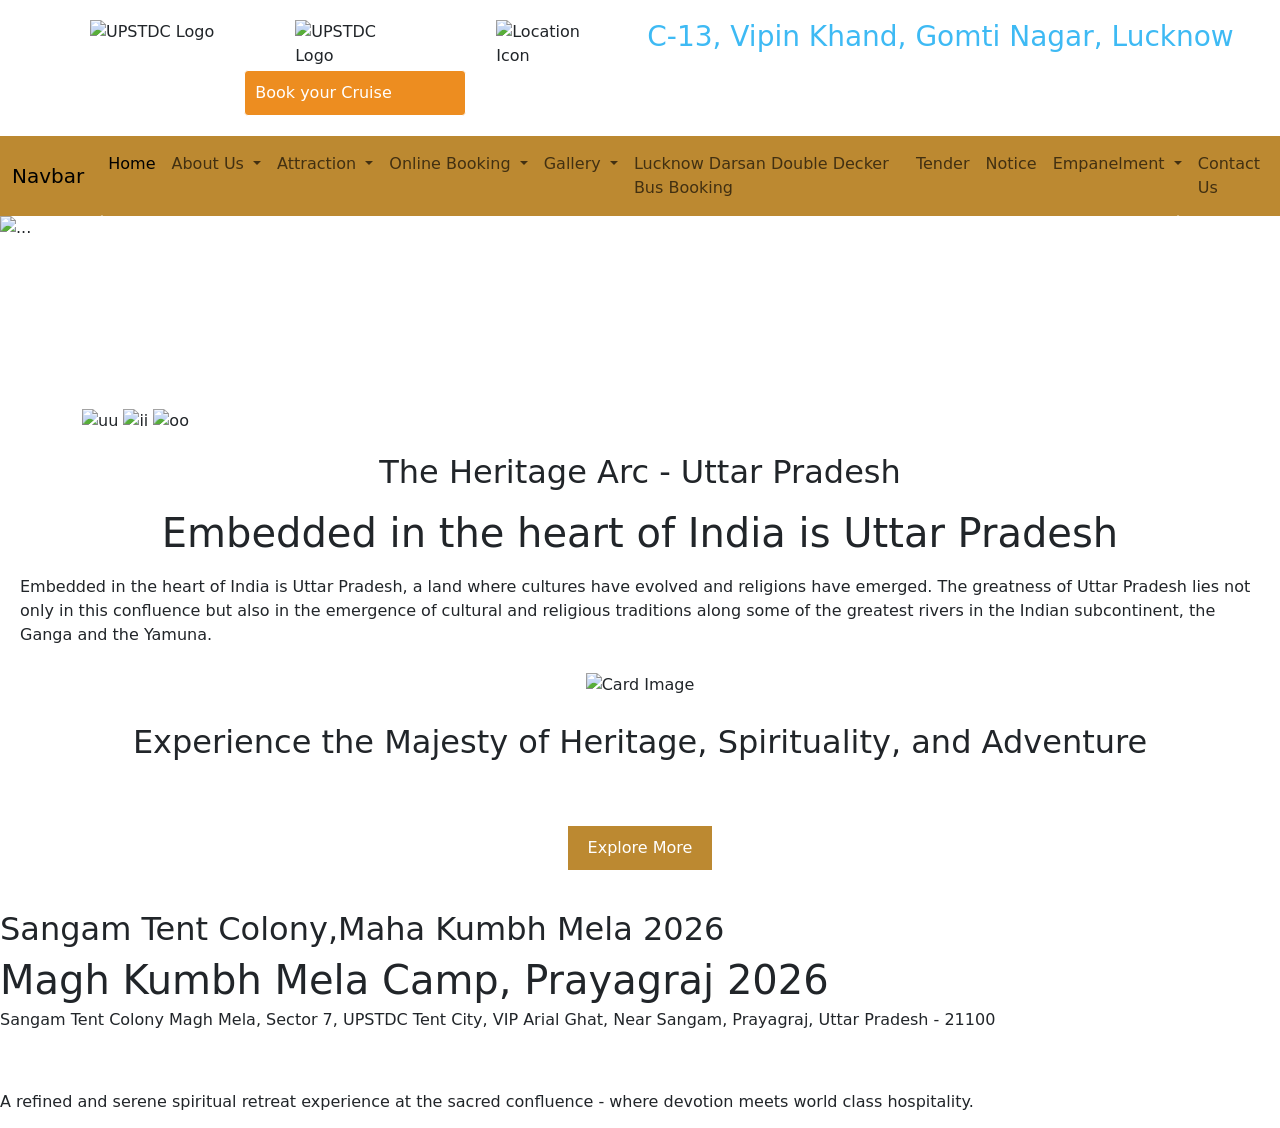
==== index.html @ fc0d3678 "UP-Tourism" ====
<!DOCTYPE html>
<html lang="en">
<head>
    <meta charset="UTF-8">
    <meta name="viewport" content="width=device-width, initial-scale=1.0">
    <link rel="stylesheet" href="navcolor.css">
    <title>Document</title>

    <!-- Bootstrap CSS CDN -->
     <link href="https://cdn.jsdelivr.net/npm/bootstrap@5.3.8/dist/css/bootstrap.min.css" rel="stylesheet" integrity="sha384-sRIl4kxILFvY47J16cr9ZwB07vP4J8+LH7qKQnuqkuIAvNWLzeN8tE5YBujZqJLB" crossorigin="anonymous">

     <!-- Bootstrap JS CDN -->
      <script src="https://cdn.jsdelivr.net/npm/bootstrap@5.3.8/dist/js/bootstrap.bundle.min.js" integrity="sha384-FKyoEForCGlyvwx9Hj09JcYn3nv7wiPVlz7YYwJrWVcXK/BmnVDxM+D2scQbITxI" crossorigin="anonymous"></script>

</head>
<body>
    <div class="welcome">
        <img src="https://www.upstdc.co.in/Content/assets/img/new-logo.gif" alt="UPSTDC Logo">
        <div class="cruise">
            <img src="https://www.upstdc.co.in/Content/assets/img/c-logo.png" style="width:120px; height: 50px;" alt="UPSTDC Logo">
            <input type="text" placeholder="Book your Cruise">
        </div>
        <img src="https://www.upstdc.co.in/Content/assets/img/icons/loc-icon-1.svg" alt="Location Icon" style="width: 120px; height: 50px;" padding-right: 1px;>
        <h3 style="color: rgb(62, 186, 244); padding-left: 1px;" >C-13, Vipin Khand, Gomti Nagar, Lucknow</h3>

    </div>
    <div>
        <!-- Navbar -->
         <nav class="navbar navbar-expand-lg bg-navcolor">
            <div class="container-fluid">
                <a class="navbar-brand" href="#">Navbar</a>
                <button class="navbar-toggler" type="button" data-bs-toggle="collapse" data-bs-target="#navbarSupportedContent" aria-controls="navbarSupportedContent" aria-expanded="false" aria-label="Toggle navigation">
                <span class="navbar-toggler-icon"></span>
                </button>
                <div class="collapse navbar-collapse" id="navbarSupportedContent">
                <ul class="navbar-nav me-auto mb-2 mb-lg-0">
                    <li class="nav-item">
                    <a class="nav-link active" aria-current="page" href="#">Home</a>
                    </li>
                    <li class="nav-item dropdown">
                    <a class="nav-link dropdown-toggle" href="#" role="button" data-bs-toggle="dropdown" aria-expanded="false">
                        About Us
                    </a>
                    <ul class="dropdown-menu">
                        <li><a class="dropdown-item" href="about.html">UPSTDC</a></li>
                        <li><a class="dropdown-item" href="chairman.html">Chairman's Message</a></li>
                        <li><a class="dropdown-item" href="director.html">Managing Directors Message</a></li>
                        <li><a class="dropdown-item" href="mission.html">Mission / Vision Statement</a></li>
                        <li><a class="dropdown-item" href="organisation.html">Organisational Structure</a></li>

                    </ul>
                    </li>
                    <li class="nav-item dropdown">
                    <a class="nav-link dropdown-toggle" href="#" role="button" data-bs-toggle="dropdown" aria-expanded="false">
                        Attraction
                    </a>
                    <ul class="dropdown-menu">
                        <li><a class="dropdown-item" href="#">Arts and Culture</a></li>
                        <li><a class="dropdown-item" href="#">Heritage</a></li>
                        <li><hr class="dropdown-divider"></li>
                        <li><a class="dropdown-item" href="#">Festivals</a></li>
                    </ul>
                    </li>

                    <li class="nav-item dropdown">
                    <a class="nav-link dropdown-toggle" href="#" role="button" data-bs-toggle="dropdown" aria-expanded="false">
                        Online Booking
                    </a>
                    <ul class="dropdown-menu">
                        <li><a class="dropdown-item" href="#">Hotel Booking</a></li>
                        <li><a class="dropdown-item" href="#">Package</a></li>
                        <li><a class="dropdown-item" href="#">Banquet/Lawn</a></li>
                        <li><a class="dropdown-item" href="#">Ropeway</a></li>
                        <li><a class="dropdown-item" href="#">Mobile App</a></li>
                    </ul>
                    </li>
                    <li class="nav-item dropdown">
                    <a class="nav-link dropdown-toggle" href="#" role="button" data-bs-toggle="dropdown" aria-expanded="false">
                        Gallery
                    </a>
                    <ul class="dropdown-menu">
                        <li><a class="dropdown-item" href="#">Photo Gallery</a></li>
                        <li><a class="dropdown-item" href="#">Video Gallery</a></li>
                    </ul>
                    </li>
                    <li class="nav-item">
                    <a class="nav-link" href="#">Lucknow Darsan Double Decker Bus Booking </a>
                    </li>
                    <li class="nav-item">
                    <a class="nav-link" href="#">Tender</a>
                    </li>
                    <li class="nav-item">
                    <a class="nav-link" href="#">Notice</a>
                    </li>
                    <li class="nav-item dropdown">
                    <a class="nav-link dropdown-toggle" href="#" role="button" data-bs-toggle="dropdown" aria-expanded="false">
                        Empanelment
                    </a>
                    <ul class="dropdown-menu">
                        <li><a class="dropdown-item" href="#">UPSDTC Contractor Empanelment</a></li>
                    </ul>
                    </li>
                    <li class="nav-item">
                    <a class="nav-link" href="#">Contact Us</a>
                    </li>
                    
                </ul>
                </div>
            </div>
            </nav>


            <!--Carousel-->

            <div id="carouselExample" class="carousel slide" data-bs-ride="carousel">
                <div class="carousel-inner">
                    <div class="carousel-item active">
                    <img src="https://www.upstdc.co.in/Content/assets/img/banner/slider-5.jpg" class="d-block w-100" alt="...">
                    </div>
                    <div class="carousel-item">
                    <img src="https://www.upstdc.co.in/Content/assets/img/banner/slider-4.jpg" class="d-block w-100" alt="...">
                    </div>
                    <div class="carousel-item">
                    <img src="https://www.upstdc.co.in/Content/assets/img/banner/slider-6.jpg" class="d-block w-100" alt="...">
                    </div>
                    </div>
                    <button class="carousel-control-prev" type="button" data-bs-target="#carouselExample" data-bs-slide="prev">
                        <span class="carousel-control-prev-icon" aria-hidden="true"></span>
                        <span class="visually-hidden">Previous</span>
                    </button>
                    <button class="carousel-control-next" type="button" data-bs-target="#carouselExample" data-bs-slide="next">
                        <span class="carousel-control-next-icon" aria-hidden="true"></span>
                        <span class="visually-hidden">Next</span>
                    </button>
                    </div>
        </div>
        <br><br><br>
        <br><br><br><br>
        <div class="container" style="position: relative;">
            <img src="https://www.upstdc.co.in/Content/assets/img/about/about-5-1.jpg" alt="uu">
            <img src="https://www.upstdc.co.in/Content/assets/img/about/about-5-2.jpg" alt="ii">    
            <img src="https://www.upstdc.co.in/Content/assets/img/about/about-5-3.jpg" alt="oo">
        </div>
        <div class="txt" relation = absolute; top: 50%; left: 50%; transform: translate(-50%, -50%); display: flex; flex-direction: column; align-items: center; gap: 10px;">
            <div class="desc" style="display: flex; flex-direction: column; align-items: center; gap: 10px;">
            <h2>The Heritage Arc - Uttar Pradesh</h2>
            <h1>Embedded in the heart of India is Uttar Pradesh</h1>
            <p>Embedded in the heart of India is Uttar Pradesh, a land where cultures have evolved and religions have emerged. The greatness of Uttar Pradesh lies not only in this confluence but also in the emergence of cultural and religious traditions along some of the greatest rivers in the Indian subcontinent, the Ganga and the Yamuna.</p>
            <p><img src="https://www.upstdc.co.in/Content/assets/img/about/card-img-5-1.jpg" alt="Card Image" width="60%"><h2>Experience the Majesty of Heritage, Spirituality, and Adventure</h2></p>
            <button class="explore-button">Explore More</button>
        </div>
    </div>
    <div>
        <h2> Sangam Tent Colony,Maha Kumbh Mela 2026</h2>
        <h1>Magh Kumbh Mela Camp, Prayagraj 2026</h1>
        <p class="lh-1">Sangam Tent Colony Magh Mela, Sector 7, UPSTDC Tent City, VIP Arial Ghat, Near Sangam, Prayagraj, Uttar Pradesh - 21100</p>
        <br><br>
        <p class="lh-sm">A refined and serene spiritual retreat experience at the sacred confluence - where devotion meets world class hospitality.</p>
    </div>
</body>
</html>
---- navcolor.css ----
.bg-navcolor{
    background-color: rgb(188, 137, 49);
    position: sticky;
}
.welcome {
    display: flex;
    margin-left: 40px;
    margin-bottom: 20px;
    margin-top: 20px;
    margin-right: 40px;
    gap: 30px;
    padding-left: 50px; /* Add left padding to align with the navbar */
}
.cruise {
    display: flex; 
    flex-direction: column; 
    align-items: center;
}
input::placeholder {
    color: rgb(255, 255, 255); /* Set the placeholder text color to white */
}
input{
    background-color: rgb(237, 141, 32); /* Make the input background transparent */
    border: 1px solid rgb(255, 255, 255); /* Add a white border to the input */
    color: rgb(255, 255, 255); /* Set the input text color to white */
    padding: 10px; /* Add some padding for better appearance */
    border-radius: 4px; /* Optional: Add rounded corners to the input */
    font-size: 15px;
}
h3{
    color: rgb(188, 137, 49);
}
.txt{
    padding: 20px;
    display:flex;
    justify-content: space-between; 
    align-items: flex-start;
}
.explore-button{
      background-color: rgb(188, 137, 49);
      color: white;
      border: none;
      padding: 10px 20px;
      font-size: medium;
      cursor: pointer;
      margin: 20px auto;
      display: block;
    }
.explore-button:hover {
      background-color: rgb(103, 15, 130);
      color: rgb(16, 215, 36);
      border: 2px solid rgb(199, 189, 48);
      border-radius: 15px;
      padding: 10px 20px;
      font-size: medium;
      cursor: pointer;
      transform: scale(1.5);
    }
.h2{
    color: rgb(188, 137, 49);
}
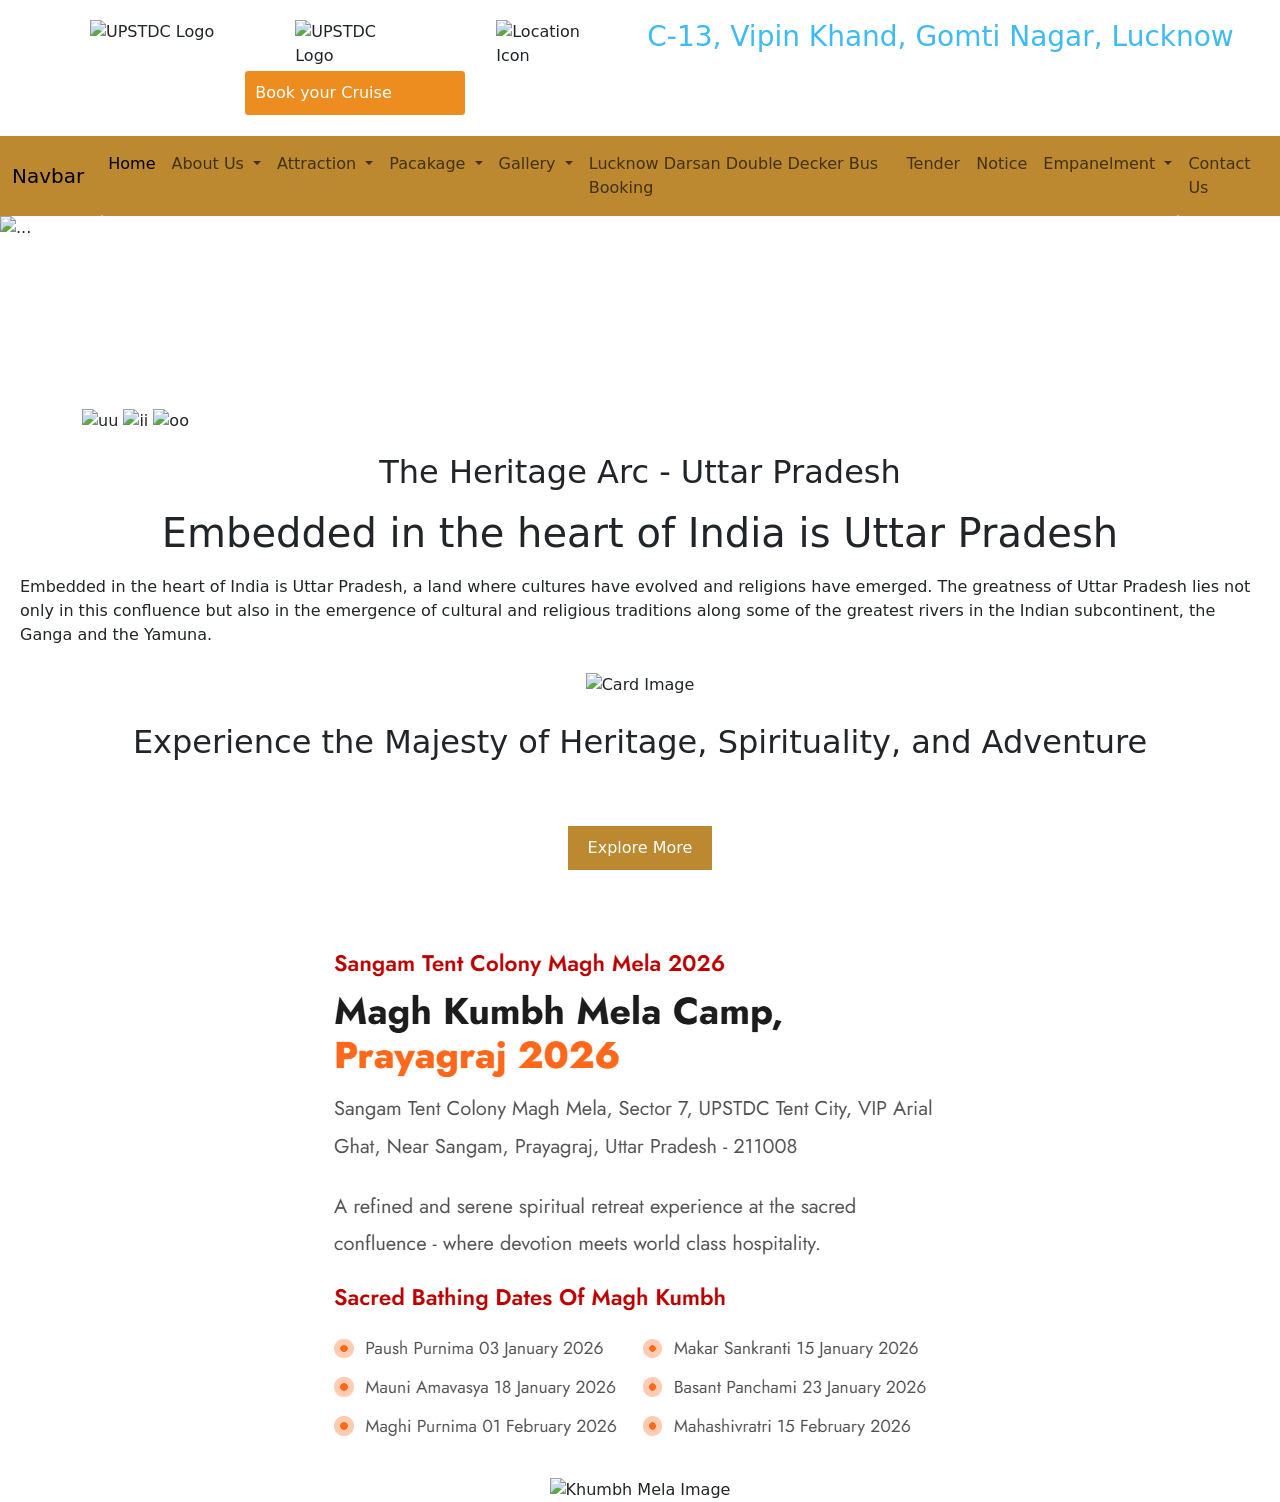
==== commit c6668f83: "Project up" ====
--- a/index.html
+++ b/index.html
@@ -11,7 +11,7 @@
 
      <!-- Bootstrap JS CDN -->
       <script src="https://cdn.jsdelivr.net/npm/bootstrap@5.3.8/dist/js/bootstrap.bundle.min.js" integrity="sha384-FKyoEForCGlyvwx9Hj09JcYn3nv7wiPVlz7YYwJrWVcXK/BmnVDxM+D2scQbITxI" crossorigin="anonymous"></script>
-
+      
 </head>
 <body>
     <div class="welcome">
@@ -64,14 +64,10 @@
 
                     <li class="nav-item dropdown">
                     <a class="nav-link dropdown-toggle" href="#" role="button" data-bs-toggle="dropdown" aria-expanded="false">
-                        Online Booking
+                        Pacakage
                     </a>
                     <ul class="dropdown-menu">
-                        <li><a class="dropdown-item" href="#">Hotel Booking</a></li>
-                        <li><a class="dropdown-item" href="#">Package</a></li>
-                        <li><a class="dropdown-item" href="#">Banquet/Lawn</a></li>
-                        <li><a class="dropdown-item" href="#">Ropeway</a></li>
-                        <li><a class="dropdown-item" href="#">Mobile App</a></li>
+                        <li><a class="dropdown-item" href="C:\Users\SHELLY\Desktop\UP_Tourism\pacakages.html">Other Pacakages</a></li>
                     </ul>
                     </li>
                     <li class="nav-item dropdown">
@@ -101,7 +97,7 @@
                     </ul>
                     </li>
                     <li class="nav-item">
-                    <a class="nav-link" href="#">Contact Us</a>
+                    <a class="nav-link" href="C:\Users\SHELLY\Desktop\UP_Tourism\contact.html">Contact Us</a>
                     </li>
                     
                 </ul>
@@ -150,12 +146,10 @@
             <button class="explore-button">Explore More</button>
         </div>
     </div>
-    <div>
-        <h2> Sangam Tent Colony,Maha Kumbh Mela 2026</h2>
-        <h1>Magh Kumbh Mela Camp, Prayagraj 2026</h1>
-        <p class="lh-1">Sangam Tent Colony Magh Mela, Sector 7, UPSTDC Tent City, VIP Arial Ghat, Near Sangam, Prayagraj, Uttar Pradesh - 21100</p>
-        <br><br>
-        <p class="lh-sm">A refined and serene spiritual retreat experience at the sacred confluence - where devotion meets world class hospitality.</p>
+    <div class="khumbh">
+        <img src="/Images/Khumbh meela.png" alt="Khumbh Image">
+        <img src="https://thumbs.dreamstime.com/b/stunning-image-captures-vibrant-atmosphere-kumbh-mela-one-largest-religious-gatherings-world-celebrated-342544307.jpg" alt="Khumbh Mela Image">   
     </div>
+    <script src="./script.js"></script>
 </body>
 </html>
--- a/navcolor.css
+++ b/navcolor.css
@@ -58,4 +58,15 @@
     }
 .h2{
     color: rgb(188, 137, 49);
+}
+.khumbh{
+    display: flex; 
+    flex-direction: column; 
+    align-items: center;
+}
+.pacakages{
+    display: flex;
+    align-items: center;
+    padding: 20px;
+
 }
